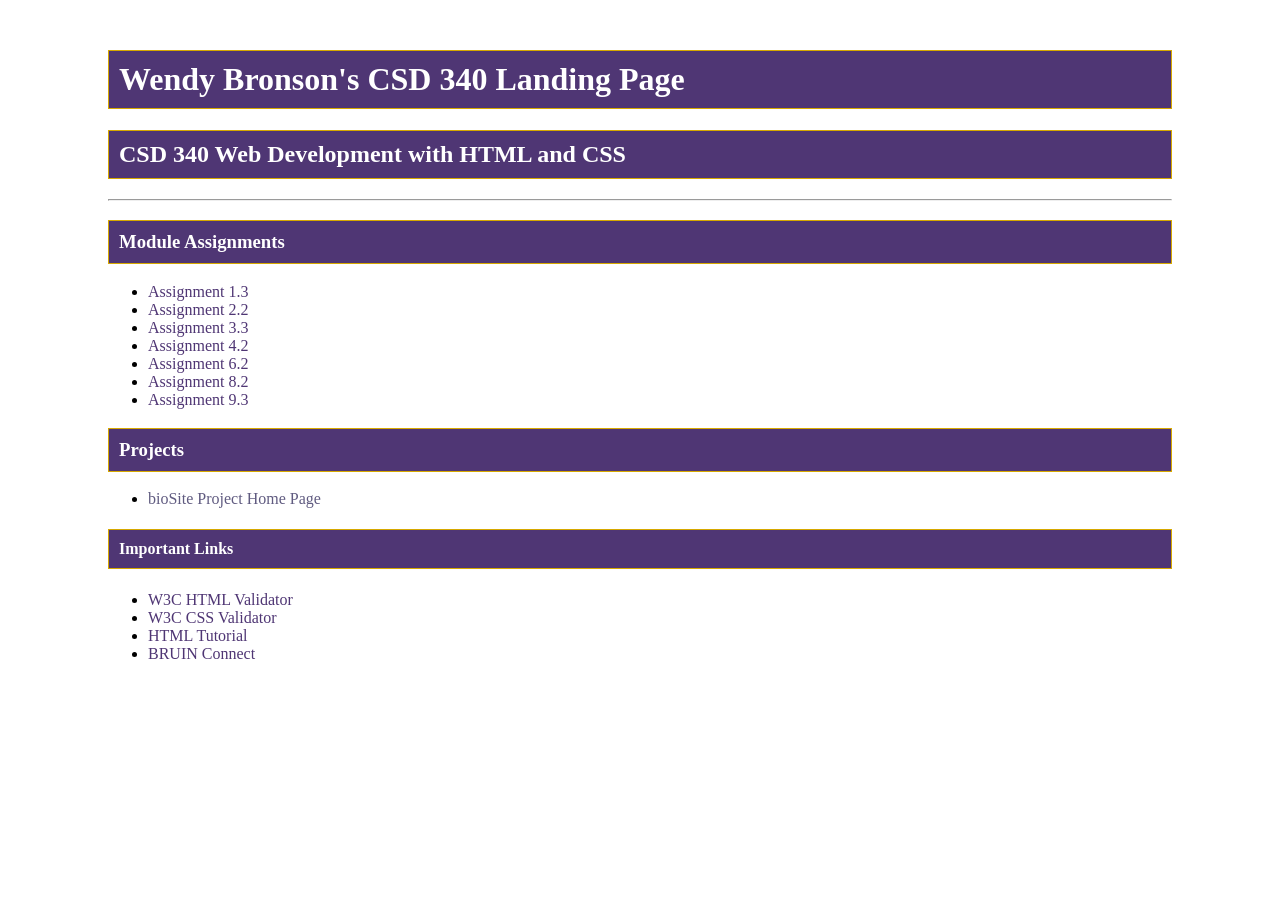
==== index.html @ 4d2f0146 "Landing Page Update with Module 9" ====
<!--
    Wendy Bronson
    August 20 2026
    Module 3.2 Assignment: GitHub Pages
-->

<!DOCTYPE html>
<html lang="en">

<head>
    <meta charset="UTF-8">
    <meta name="description" content="Wendy Bronson CSD 340 Landing Page">
    <meta name="keywords" content="HTML, CSS, CSD 340, Bellevue University">
    <meta name="author" content="Wendy Bronson">

    <title>Wendy Bronson CSD 340 Landing Page</title>

    <link rel="stylesheet" href="site.css">
</head>

<body>

    <div id="container">

        <h1>Wendy Bronson's CSD 340 Landing Page</h1>

        <h2>CSD 340 Web Development with HTML and CSS</h2>

        <hr>

        <h3>Module Assignments</h3>

        <ul>
            <li>
                <a href="module-1/bronson-module-1-3.html">
                    Assignment 1.3
                </a>
            </li>

            <li>
                <a href="module-2/Bronson_Mod2_2.html">
                    Assignment 2.2
                </a>
            </li>

            <li>
                <a href="module-3/Bronson_Mod3_3.html">
                    Assignment 3.3
                </a>
            </li>
            
            <li>
                <a href="module-4/Bronson_Mod4_2.html">
                    Assignment 4.2
                </a>
            </li>
            <li>
                <a href="module-6/Bronson_Mod6_2.html">
                    Assignment 6.2
                </a>
            </li>
            <li>
                <a href="module-8/Bronson_Mod8_2.html">
                     Assignment 8.2
                </a>
             </li>
             <li>
                <a href="module-9/Bronson_Mod_9_3.html">
                     Assignment 9.3
                </a>
             </li>

            
        </ul>

        <h3>Projects</h3>

        <ul>
            <li>
                <a href="">
                    bioSite Project Home Page
                </a>
            </li>
        </ul>

        <h4>Important Links</h4>

        <ul>
            <li>
                <a href="https://validator.w3.org/" target="_blank">
                    W3C HTML Validator
                </a>
            </li>

            <li>
                <a href="https://jigsaw.w3.org/css-validator/" target="_blank">
                    W3C CSS Validator
                </a>
            </li>

            <li>
                <a href="https://www.w3schools.com/html/" target="_blank">
                    HTML Tutorial
                </a>
            </li>

            <li>
                <a href="https://bruinconnect.bellevue.edu/" target="_blank">
                    BRUIN Connect
                </a>
            </li>
        </ul>

    </div>

</body>

</html>
---- site.css ----
/*
    Wendy Bronson
    August 20 2026
    Module 3.2 Assignment: GitHub Pages
*/

#container {
   margin-top: 50px;
   margin-left: 100px;
   margin-right: 100px;
}

h1,
h2,
h3,
h4 {
    background-color: #4F3674;
    color: white;
    border: 1px solid #D6A800;
    padding: 10px;
    
}

a {
    color: #4F3674;
    text-decoration: none;
}


a:hover {
    color: #D6A800;
  
}


a:visited {
    color: #605B80;
}
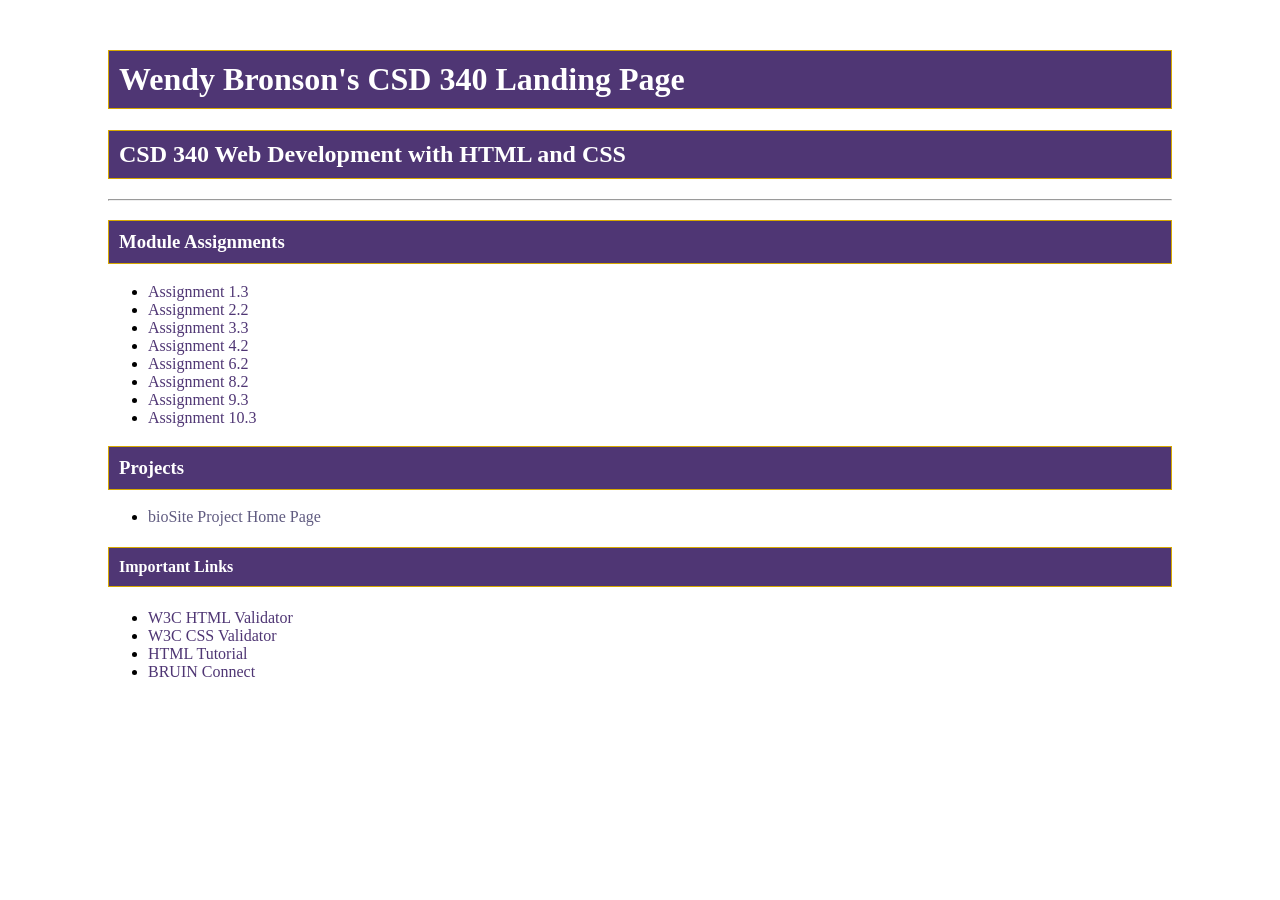
==== commit 1d942037: "index html update with Module 10.3" ====
--- a/index.html
+++ b/index.html
@@ -65,10 +65,14 @@
                 </a>
              </li>
              <li>
-                <a href="module-9/Bronson_Mod_9_3.html">
+                <a href="module-9/Bronson_mod9_3.html">
                      Assignment 9.3
                 </a>
              </li>
+             <li>
+                <a href="moduel-10/Bronson_Mod10_3.html">
+                     Assignment 10.3
+                </a>
 
             
         </ul>
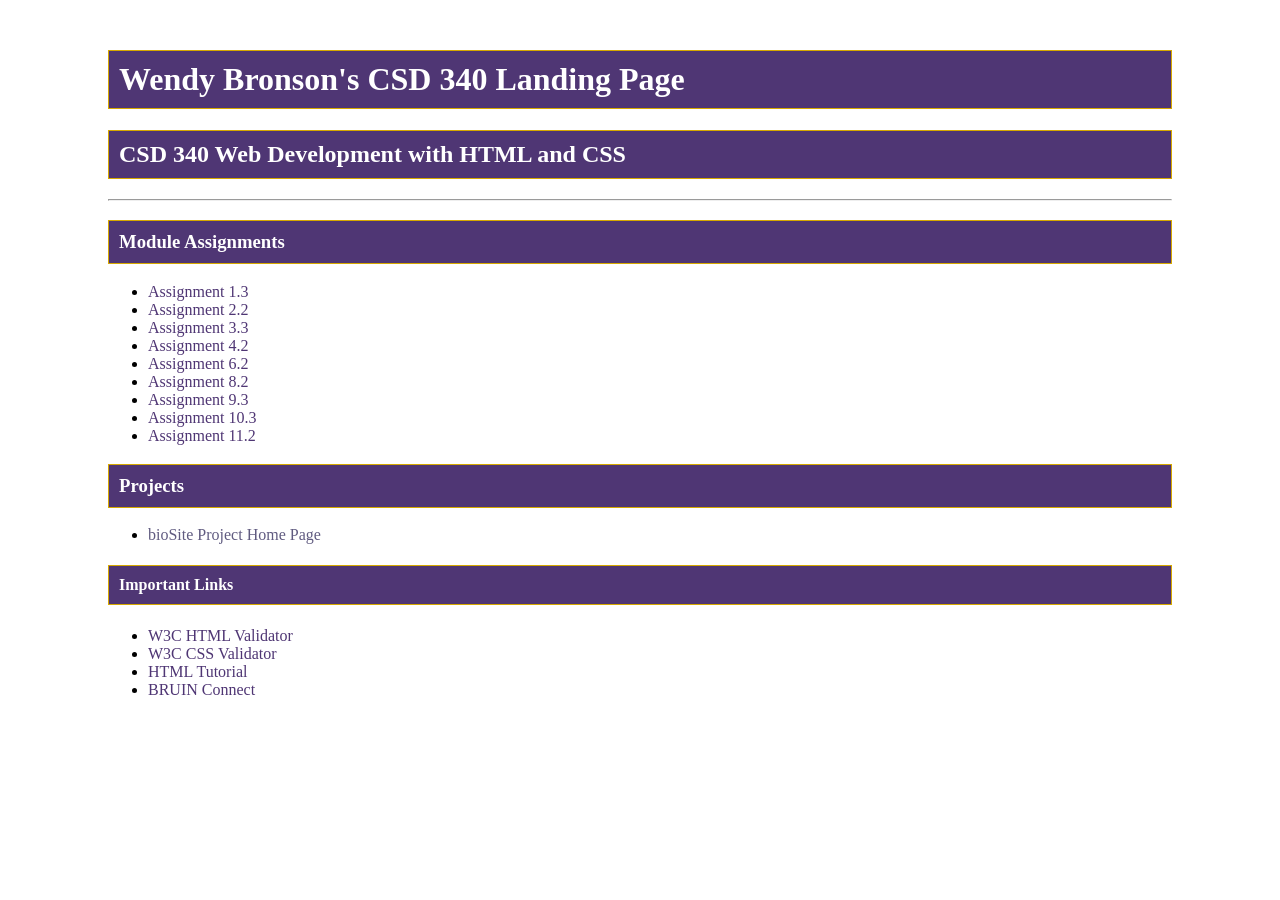
==== commit 7ccafba4: "index.html update with mod 11" ====
--- a/index.html
+++ b/index.html
@@ -70,9 +70,16 @@
                 </a>
              </li>
              <li>
-                <a href="moduel-10/Bronson_Mod10_3.html">
+                <a href="module-10/Bronson_Mod10_3.html">
                      Assignment 10.3
                 </a>
+             </li>
+             <li>
+                <a href="module-11/Bronson_Mod11_2.html">
+                     Assignment 11.2
+                </a>
+             </li>
+
 
             
         </ul>
